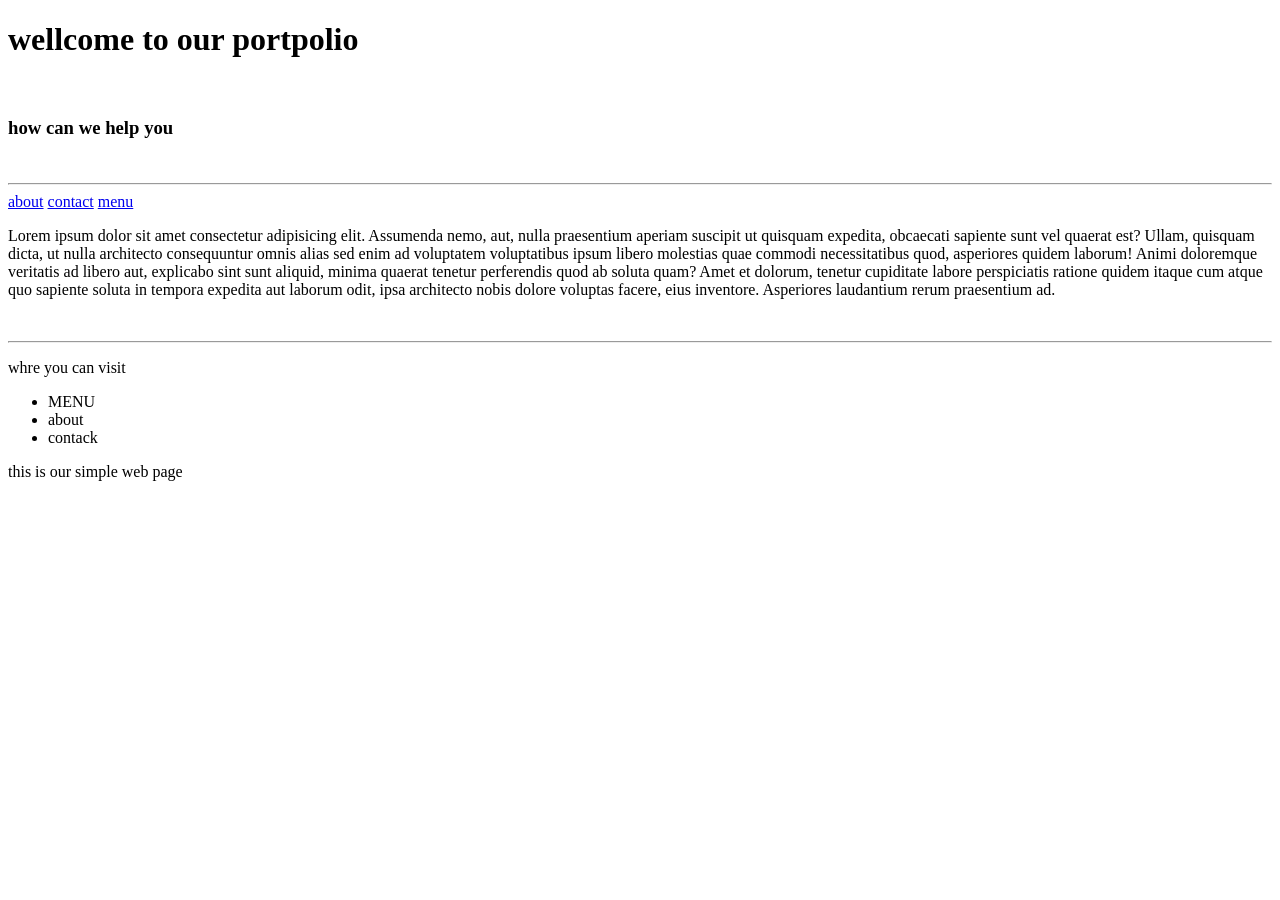
==== index.html @ b8527ccb "first commit" ====
<!DOCTYPE html>
<html lang="en">
<head>
    <title>for exam by chatgpt</title>
</head>
<body>
    <h1>wellcome to our portpolio</h1><br>
    <h3>how can we help you</h3>
    <br><hr>
    <nav>
         <a href="about.html">about</a>
        <a href="contact.html">contact</a>
        <a href="menu.html">menu</a>
    </nav>
    <p>Lorem ipsum dolor sit amet consectetur adipisicing elit. Assumenda nemo, aut, nulla praesentium aperiam suscipit ut quisquam expedita, obcaecati sapiente sunt vel quaerat est? Ullam, quisquam dicta, ut nulla architecto consequuntur omnis alias sed enim ad voluptatem voluptatibus ipsum libero molestias quae commodi necessitatibus quod, asperiores quidem laborum! Animi doloremque veritatis ad libero aut, explicabo sint sunt aliquid, minima quaerat tenetur perferendis quod ab soluta quam? Amet et dolorum, tenetur cupiditate labore perspiciatis ratione quidem itaque cum atque quo sapiente soluta in tempora expedita aut laborum odit, ipsa architecto nobis dolore voluptas facere, eius inventore. Asperiores laudantium rerum praesentium ad.</p>
    <br><hr>
    <p>whre you can visit </p>
    <ul>
        <li>    MENU </li>
        <li>about</li>
        <li>contack</li>

    </ul>
<footer>this is our simple web page</footer>
</body>
</html>
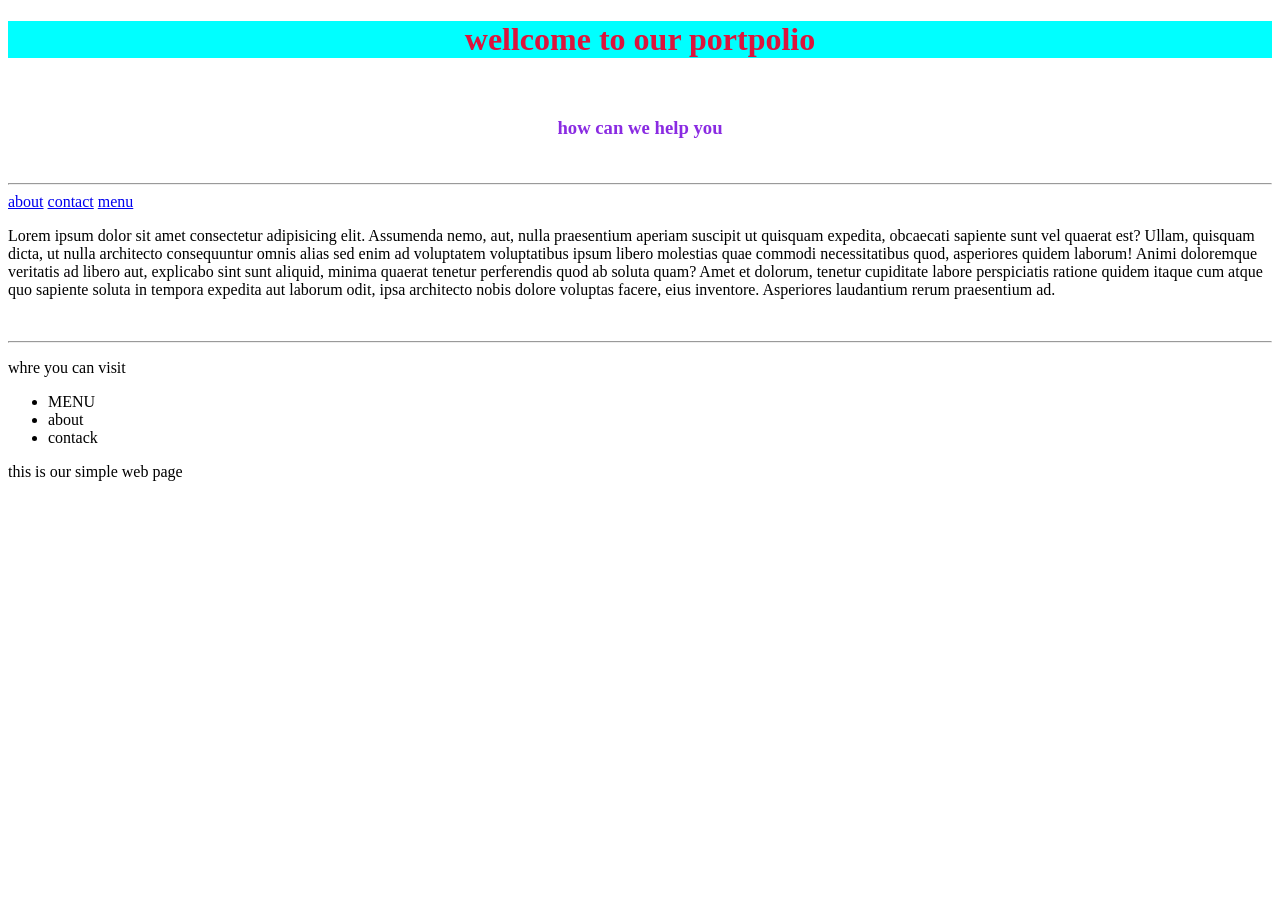
==== commit 20ccdb5d: "add some css code" ====
--- a/index.html
+++ b/index.html
@@ -2,10 +2,20 @@
 <html lang="en">
 <head>
     <title>for exam by chatgpt</title>
+    <style>
+h1{text-align: center;
+color: crimson;
+background-color: aqua;
+font-family: Georgia, 'Times New Roman', Times, serif;
+}
+.font{color: blueviolet; text-align: center; 
+font-weight: bold;}
+
+    </style>
 </head>
 <body>
-    <h1>wellcome to our portpolio</h1><br>
-    <h3>how can we help you</h3>
+    <h1 >wellcome to our portpolio</h1><br>
+    <h3 class="font" >how can we help you</h3>
     <br><hr>
     <nav>
          <a href="about.html">about</a>
@@ -16,7 +26,7 @@
     <br><hr>
     <p>whre you can visit </p>
     <ul>
-        <li>    MENU </li>
+        <li>MENU </li>
         <li>about</li>
         <li>contack</li>
 
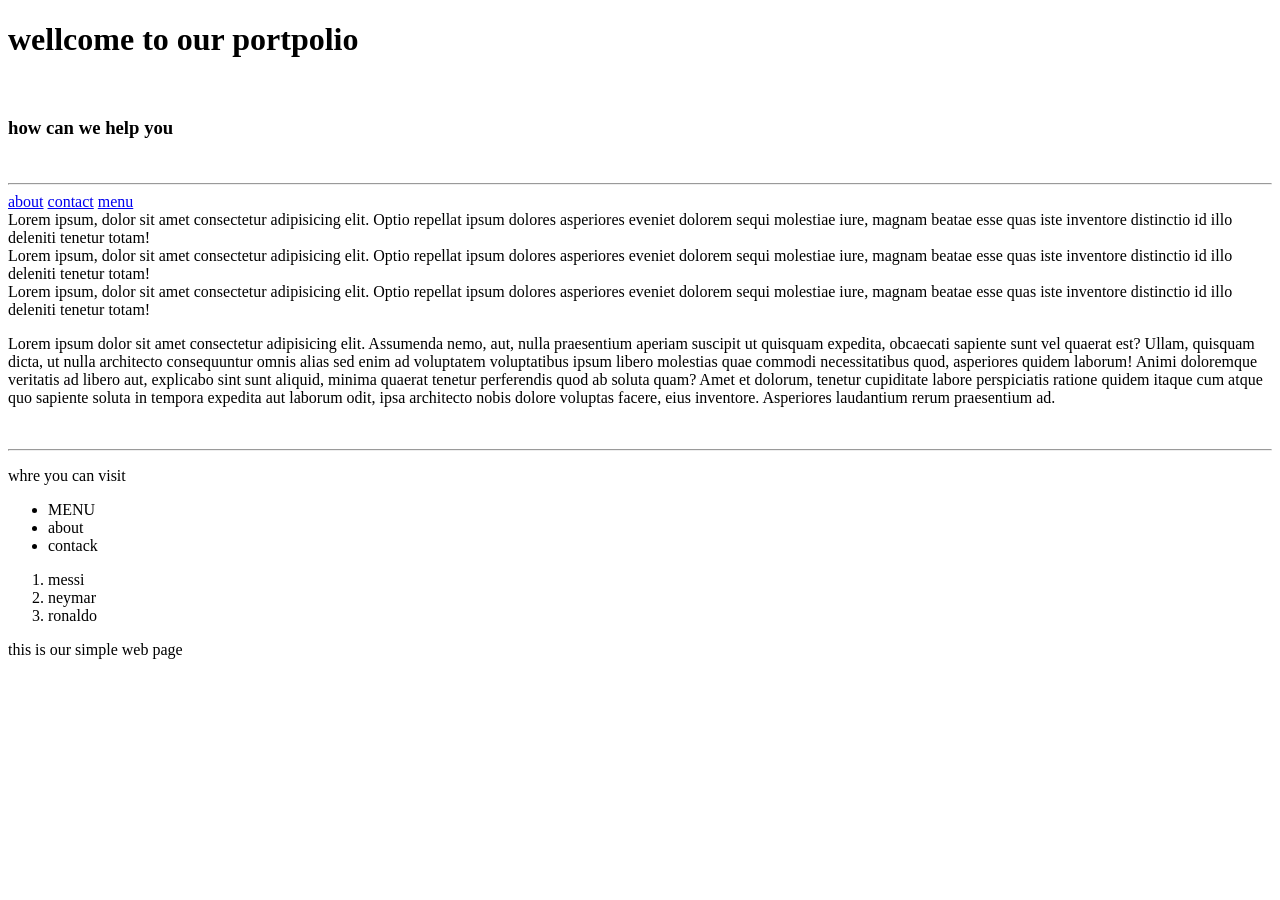
==== commit c4ac58c9: "add css" ====
--- a/index.html
+++ b/index.html
@@ -1,36 +1,61 @@
-<!DOCTYPE html>
+<!doctype html>
 <html lang="en">
-<head>
+  <head>
     <title>for exam by chatgpt</title>
-    <style>
-h1{text-align: center;
-color: crimson;
-background-color: aqua;
-font-family: Georgia, 'Times New Roman', Times, serif;
-}
-.font{color: blueviolet; text-align: center; 
-font-weight: bold;}
+  </head>
+  <body>
+    <h1 class="header">wellcome to our portpolio</h1>
+    <br />
+    <h3 class="font">how can we help you</h3>
+    <br />
+    <hr />
+    <nav>
+      <a href="about.html">about</a>
+      <a href="contact.html">contact</a>
+      <a href="menu.html">menu</a>
+    </nav>
 
-    </style>
-</head>
-<body>
-    <h1 >wellcome to our portpolio</h1><br>
-    <h3 class="font" >how can we help you</h3>
-    <br><hr>
-    <nav>
-         <a href="about.html">about</a>
-        <a href="contact.html">contact</a>
-        <a href="menu.html">menu</a>
-    </nav>
-    <p>Lorem ipsum dolor sit amet consectetur adipisicing elit. Assumenda nemo, aut, nulla praesentium aperiam suscipit ut quisquam expedita, obcaecati sapiente sunt vel quaerat est? Ullam, quisquam dicta, ut nulla architecto consequuntur omnis alias sed enim ad voluptatem voluptatibus ipsum libero molestias quae commodi necessitatibus quod, asperiores quidem laborum! Animi doloremque veritatis ad libero aut, explicabo sint sunt aliquid, minima quaerat tenetur perferendis quod ab soluta quam? Amet et dolorum, tenetur cupiditate labore perspiciatis ratione quidem itaque cum atque quo sapiente soluta in tempora expedita aut laborum odit, ipsa architecto nobis dolore voluptas facere, eius inventore. Asperiores laudantium rerum praesentium ad.</p>
-    <br><hr>
-    <p>whre you can visit </p>
+    <article>
+      Lorem ipsum, dolor sit amet consectetur adipisicing elit. Optio repellat
+      ipsum dolores asperiores eveniet dolorem sequi molestiae iure, magnam
+      beatae esse quas iste inventore distinctio id illo deleniti tenetur totam!
+    </article>
+    <article>
+      Lorem ipsum, dolor sit amet consectetur adipisicing elit. Optio repellat
+      ipsum dolores asperiores eveniet dolorem sequi molestiae iure, magnam
+      beatae esse quas iste inventore distinctio id illo deleniti tenetur totam!
+    </article>
+    <article>
+      Lorem ipsum, dolor sit amet consectetur adipisicing elit. Optio repellat
+      ipsum dolores asperiores eveniet dolorem sequi molestiae iure, magnam
+      beatae esse quas iste inventore distinctio id illo deleniti tenetur totam!
+    </article>
+    <p>
+      Lorem ipsum dolor sit amet consectetur adipisicing elit. Assumenda nemo,
+      aut, nulla praesentium aperiam suscipit ut quisquam expedita, obcaecati
+      sapiente sunt vel quaerat est? Ullam, quisquam dicta, ut nulla architecto
+      consequuntur omnis alias sed enim ad voluptatem voluptatibus ipsum libero
+      molestias quae commodi necessitatibus quod, asperiores quidem laborum!
+      Animi doloremque veritatis ad libero aut, explicabo sint sunt aliquid,
+      minima quaerat tenetur perferendis quod ab soluta quam? Amet et dolorum,
+      tenetur cupiditate labore perspiciatis ratione quidem itaque cum atque quo
+      sapiente soluta in tempora expedita aut laborum odit, ipsa architecto
+      nobis dolore voluptas facere, eius inventore. Asperiores laudantium rerum
+      praesentium ad.
+    </p>
+    <br />
+    <hr />
+    <p>whre you can visit</p>
     <ul>
-        <li>MENU </li>
-        <li>about</li>
-        <li>contack</li>
-
+      <li>MENU</li>
+      <li>about</li>
+      <li>contack</li>
     </ul>
-<footer>this is our simple web page</footer>
-</body>
-</html>+    <ol>
+      <li>messi</li>
+      <li>neymar</li>
+      <li>ronaldo</li>
+    </ol>
+    <footer>this is our simple web page</footer>
+  </body>
+</html>
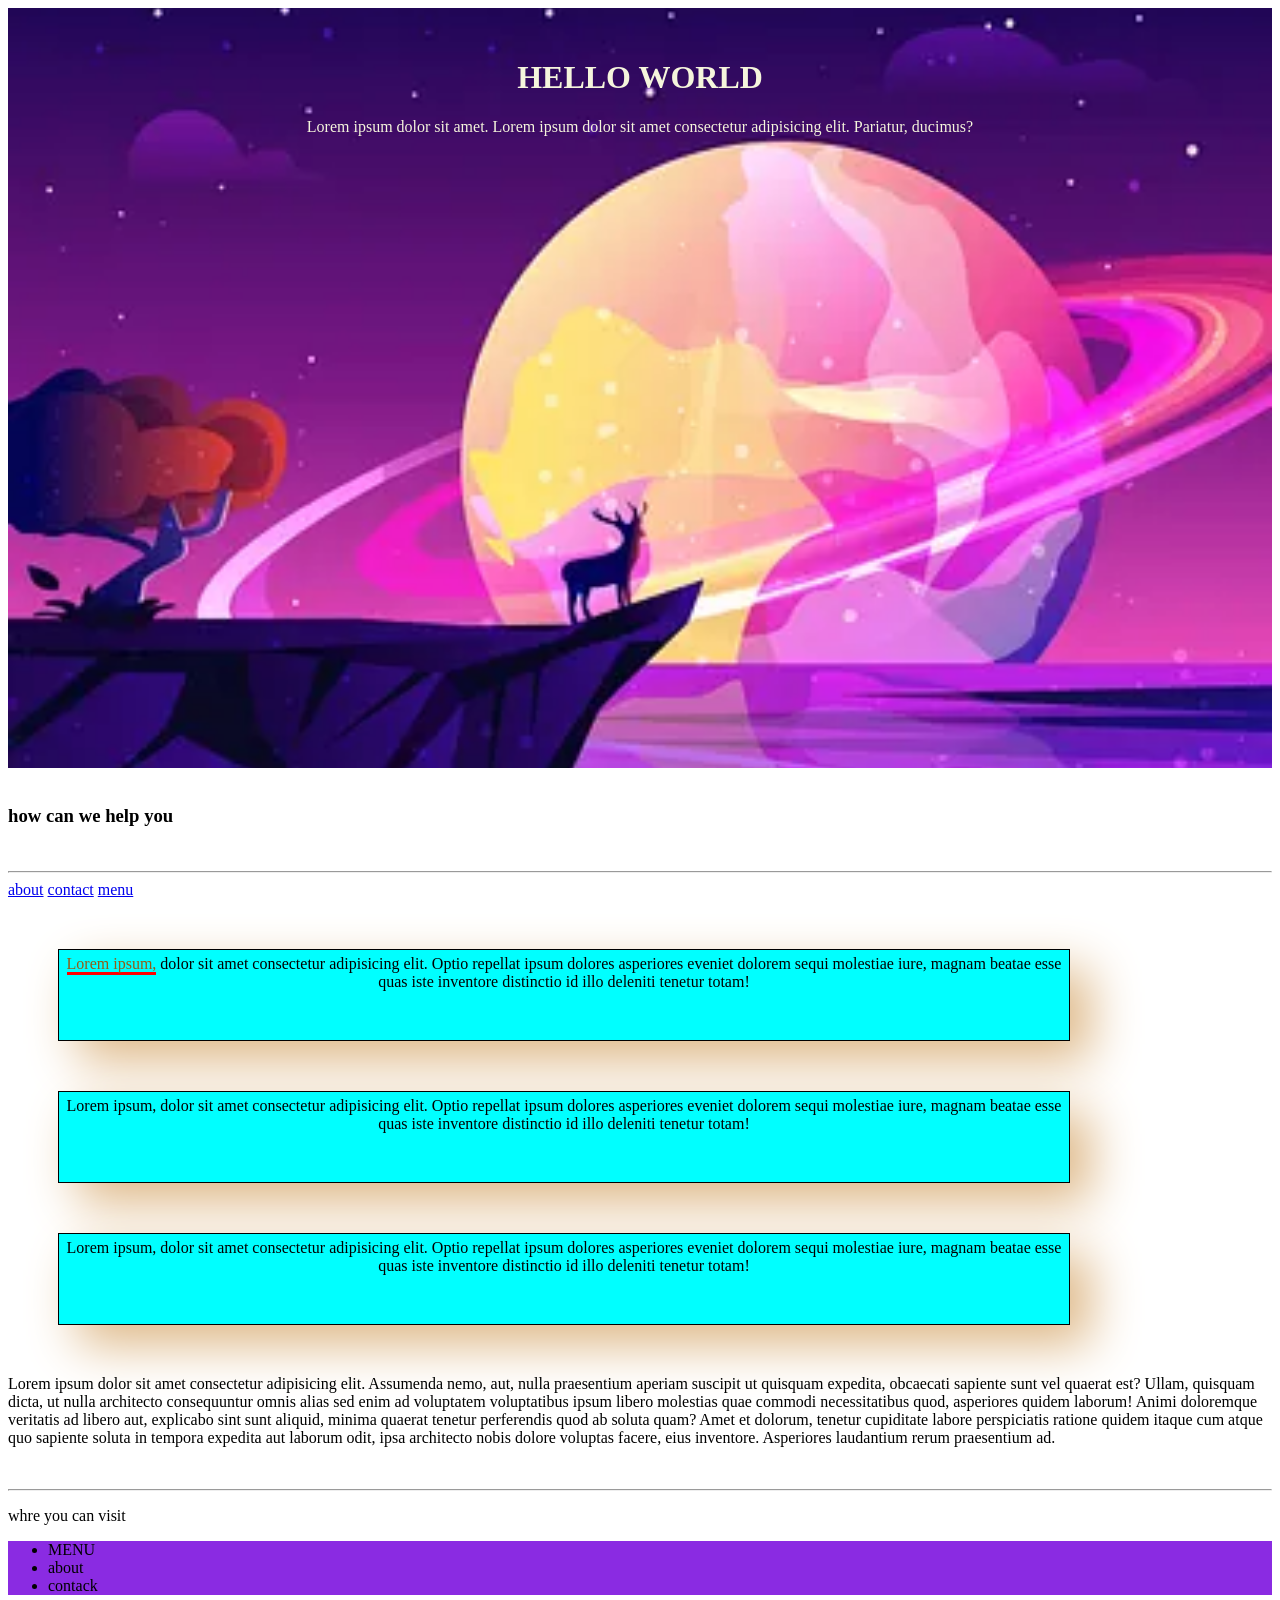
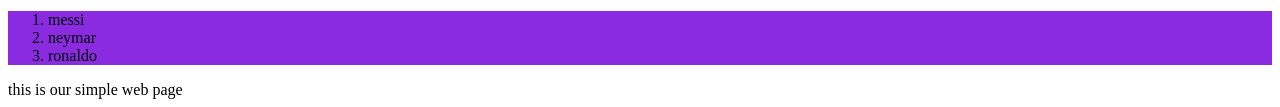
==== commit 66f90a7d: "adding css" ====
--- a/index.html
+++ b/index.html
@@ -2,9 +2,17 @@
 <html lang="en">
   <head>
     <title>for exam by chatgpt</title>
+    <link rel="stylesheet" href="style/display.css" />
+    <link rel="stylesheet" href="style/shadow.css" />
   </head>
   <body>
-    <h1 class="header">wellcome to our portpolio</h1>
+    <header id="header">
+      <h1>HELLO WORLD</h1>
+      <p>
+        Lorem ipsum dolor sit amet. Lorem ipsum dolor sit amet consectetur
+        adipisicing elit. Pariatur, ducimus?
+      </p>
+    </header>
     <br />
     <h3 class="font">how can we help you</h3>
     <br />
@@ -15,17 +23,18 @@
       <a href="menu.html">menu</a>
     </nav>
 
-    <article>
+    <article class="blog">
+      <span>Lorem ipsum,</span> dolor sit amet consectetur adipisicing elit.
+      Optio repellat ipsum dolores asperiores eveniet dolorem sequi molestiae
+      iure, magnam beatae esse quas iste inventore distinctio id illo deleniti
+      tenetur totam!
+    </article>
+    <article class="blog">
       Lorem ipsum, dolor sit amet consectetur adipisicing elit. Optio repellat
       ipsum dolores asperiores eveniet dolorem sequi molestiae iure, magnam
       beatae esse quas iste inventore distinctio id illo deleniti tenetur totam!
     </article>
-    <article>
-      Lorem ipsum, dolor sit amet consectetur adipisicing elit. Optio repellat
-      ipsum dolores asperiores eveniet dolorem sequi molestiae iure, magnam
-      beatae esse quas iste inventore distinctio id illo deleniti tenetur totam!
-    </article>
-    <article>
+    <article class="blog">
       Lorem ipsum, dolor sit amet consectetur adipisicing elit. Optio repellat
       ipsum dolores asperiores eveniet dolorem sequi molestiae iure, magnam
       beatae esse quas iste inventore distinctio id illo deleniti tenetur totam!
--- a/style/display.css
+++ b/style/display.css
@@ -0,0 +1,49 @@
+
+      /* h1 { */
+        text-align: center;
+        color: crimson;
+        background-color: aqua;
+        font-family: Georgia, "Times New Roman", Times, serif;
+      }
+      .font {
+        color: blueviolet;
+        text-align: center;
+        font-weight: bold;
+      }
+      ol,
+      ul {
+        background-color: blueviolet;
+        text-align: left;
+      }
+      .peragraph,
+      .header {
+        color: yellowgreen;
+        background-color: rgb(235, 192, 135);
+      }
+
+      article {
+        background-color: lightblue;
+        border: 1px solid black;
+        text-align: right;
+        margin: 40px;
+        padding: 5px;
+      }
+      span{
+        color: rgb(146, 92, 21);
+
+      }
+      span{border-bottom: 3px solid red;}
+      #header{
+        background-color: rgb(158, 201, 238);
+        background-image: url('picture1.jpg');
+        height: 700px;
+        text-align: center;
+        color: beige;
+        padding: 30px;
+        background-repeat: no-repeat;
+        background-size: cover;
+        background-position: center;
+      }
+      /* * {
+        margin: 0; */
+    
--- a/style/shadow.css
+++ b/style/shadow.css
@@ -0,0 +1,9 @@
+.blog{
+    background-color: aqua;
+    width: 1000px;
+    height: 80px;
+    margin: 50px;
+    box-shadow: 20px 20px 50px burlywood;
+    text-align: center;
+
+}
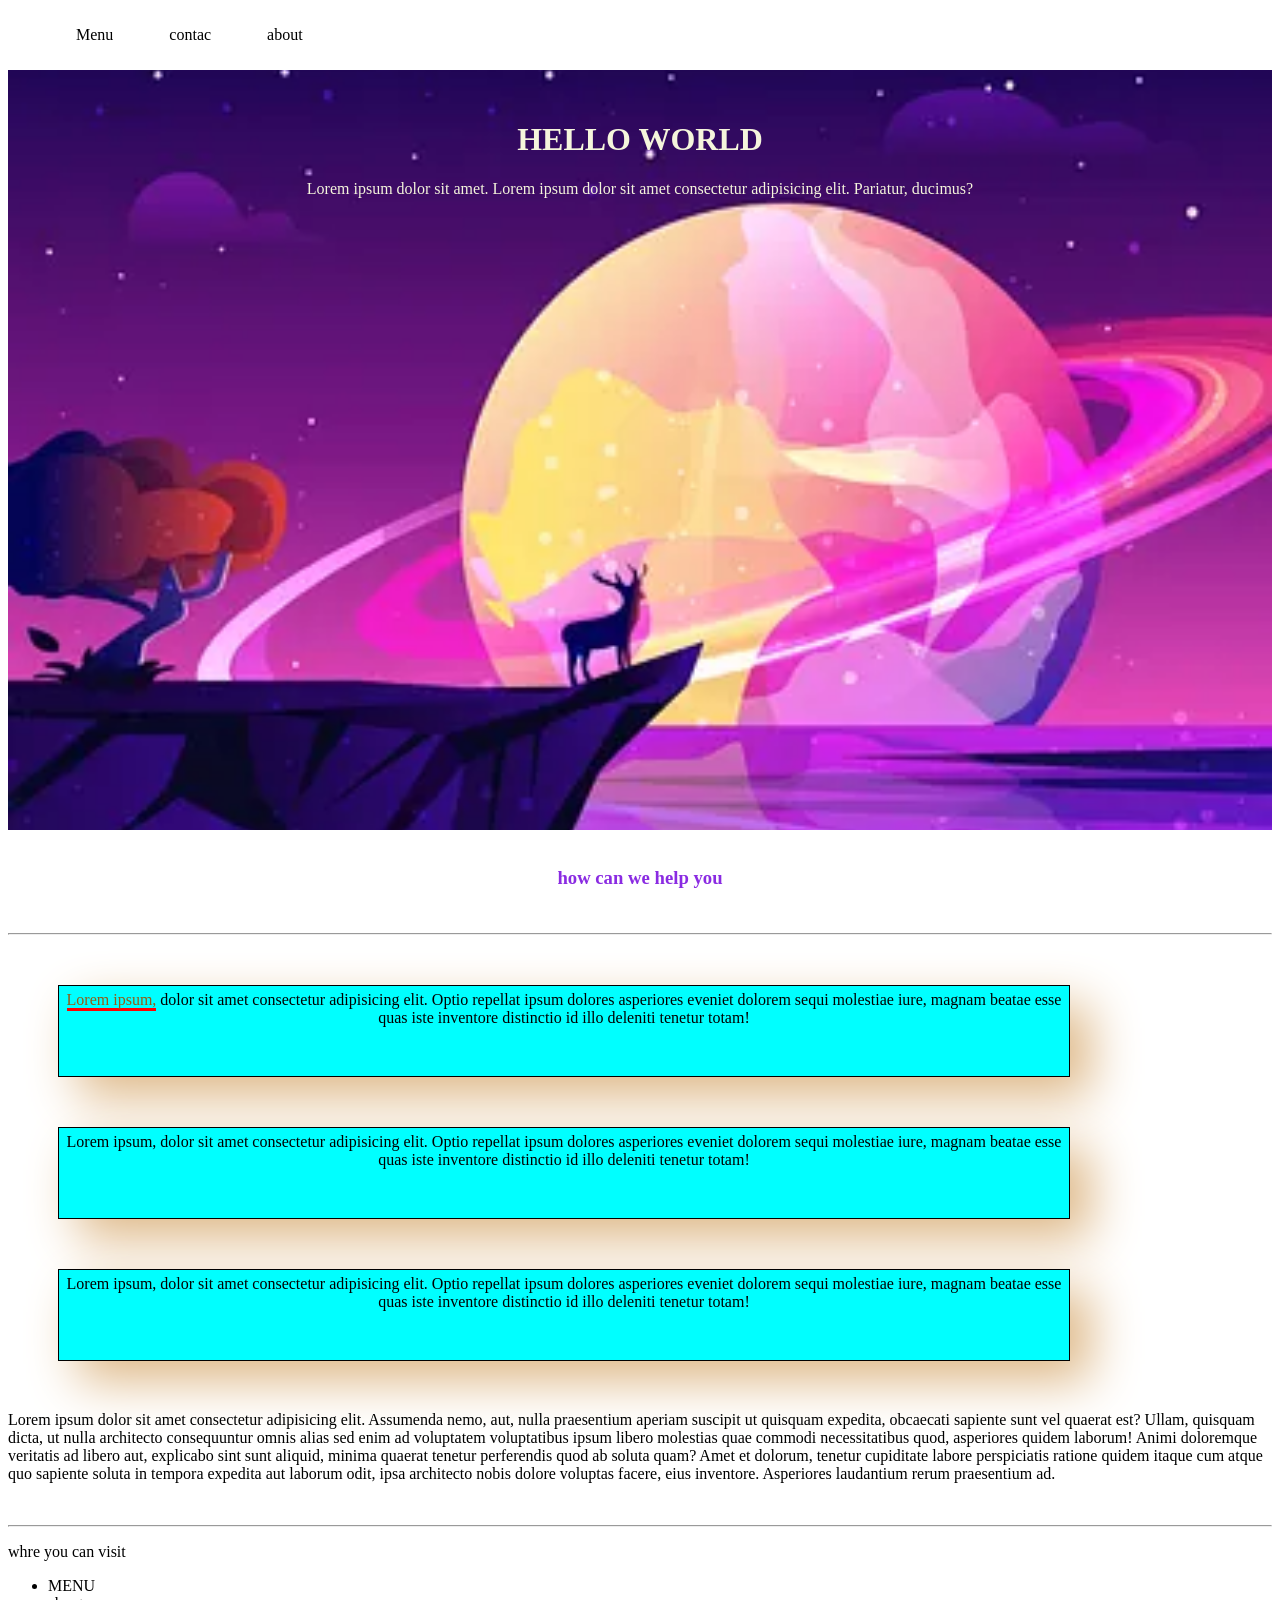
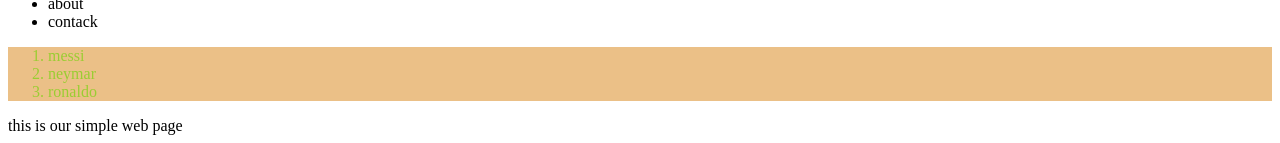
==== commit 18939cd0: "adjust" ====
--- a/index.html
+++ b/index.html
@@ -6,6 +6,13 @@
     <link rel="stylesheet" href="style/shadow.css" />
   </head>
   <body>
+    <nav>
+      <ul>
+        <li><a href="menu.html">Menu</a></li>
+        <li><a href="contact.html">contac</a></li>
+        <li><a href="about.html">about</a></li>
+      </ul>
+    </nav>
     <header id="header">
       <h1>HELLO WORLD</h1>
       <p>
@@ -17,18 +24,15 @@
     <h3 class="font">how can we help you</h3>
     <br />
     <hr />
-    <nav>
-      <a href="about.html">about</a>
-      <a href="contact.html">contact</a>
-      <a href="menu.html">menu</a>
-    </nav>
 
-    <article class="blog">
-      <span>Lorem ipsum,</span> dolor sit amet consectetur adipisicing elit.
-      Optio repellat ipsum dolores asperiores eveniet dolorem sequi molestiae
-      iure, magnam beatae esse quas iste inventore distinctio id illo deleniti
-      tenetur totam!
-    </article>
+    <div>
+      <article class="blog">
+        <span>Lorem ipsum,</span> dolor sit amet consectetur adipisicing elit.
+        Optio repellat ipsum dolores asperiores eveniet dolorem sequi molestiae
+        iure, magnam beatae esse quas iste inventore distinctio id illo deleniti
+        tenetur totam!
+      </article>
+    </div>
     <article class="blog">
       Lorem ipsum, dolor sit amet consectetur adipisicing elit. Optio repellat
       ipsum dolores asperiores eveniet dolorem sequi molestiae iure, magnam
--- a/style/display.css
+++ b/style/display.css
@@ -1,20 +1,12 @@
 
-      /* h1 { */
-        text-align: center;
-        color: crimson;
-        background-color: aqua;
-        font-family: Georgia, "Times New Roman", Times, serif;
-      }
+    
       .font {
         color: blueviolet;
         text-align: center;
         font-weight: bold;
       }
       ol,
-      ul {
-        background-color: blueviolet;
-        text-align: left;
-      }
+      
       .peragraph,
       .header {
         color: yellowgreen;
@@ -44,6 +36,30 @@
         background-size: cover;
         background-position: center;
       }
-      /* * {
-        margin: 0; */
-    +      nav ul {
+        display: flex;
+        list-style: none;
+        text-decoration: none;
+        margin-right: 10px;
+
+      }
+      nav ul li{
+        padding: 10px;
+        text-align: center;
+        text-decoration: none;
+        list font-style: 8px;
+        
+      }
+
+        nav ul li a{
+          text-align: center;
+          color: black;
+          padding: 18px;
+          text-decoration: aqua;
+        }
+      
+      
+    nav ul li:hover{
+      background-color: lightgray;
+
+    }
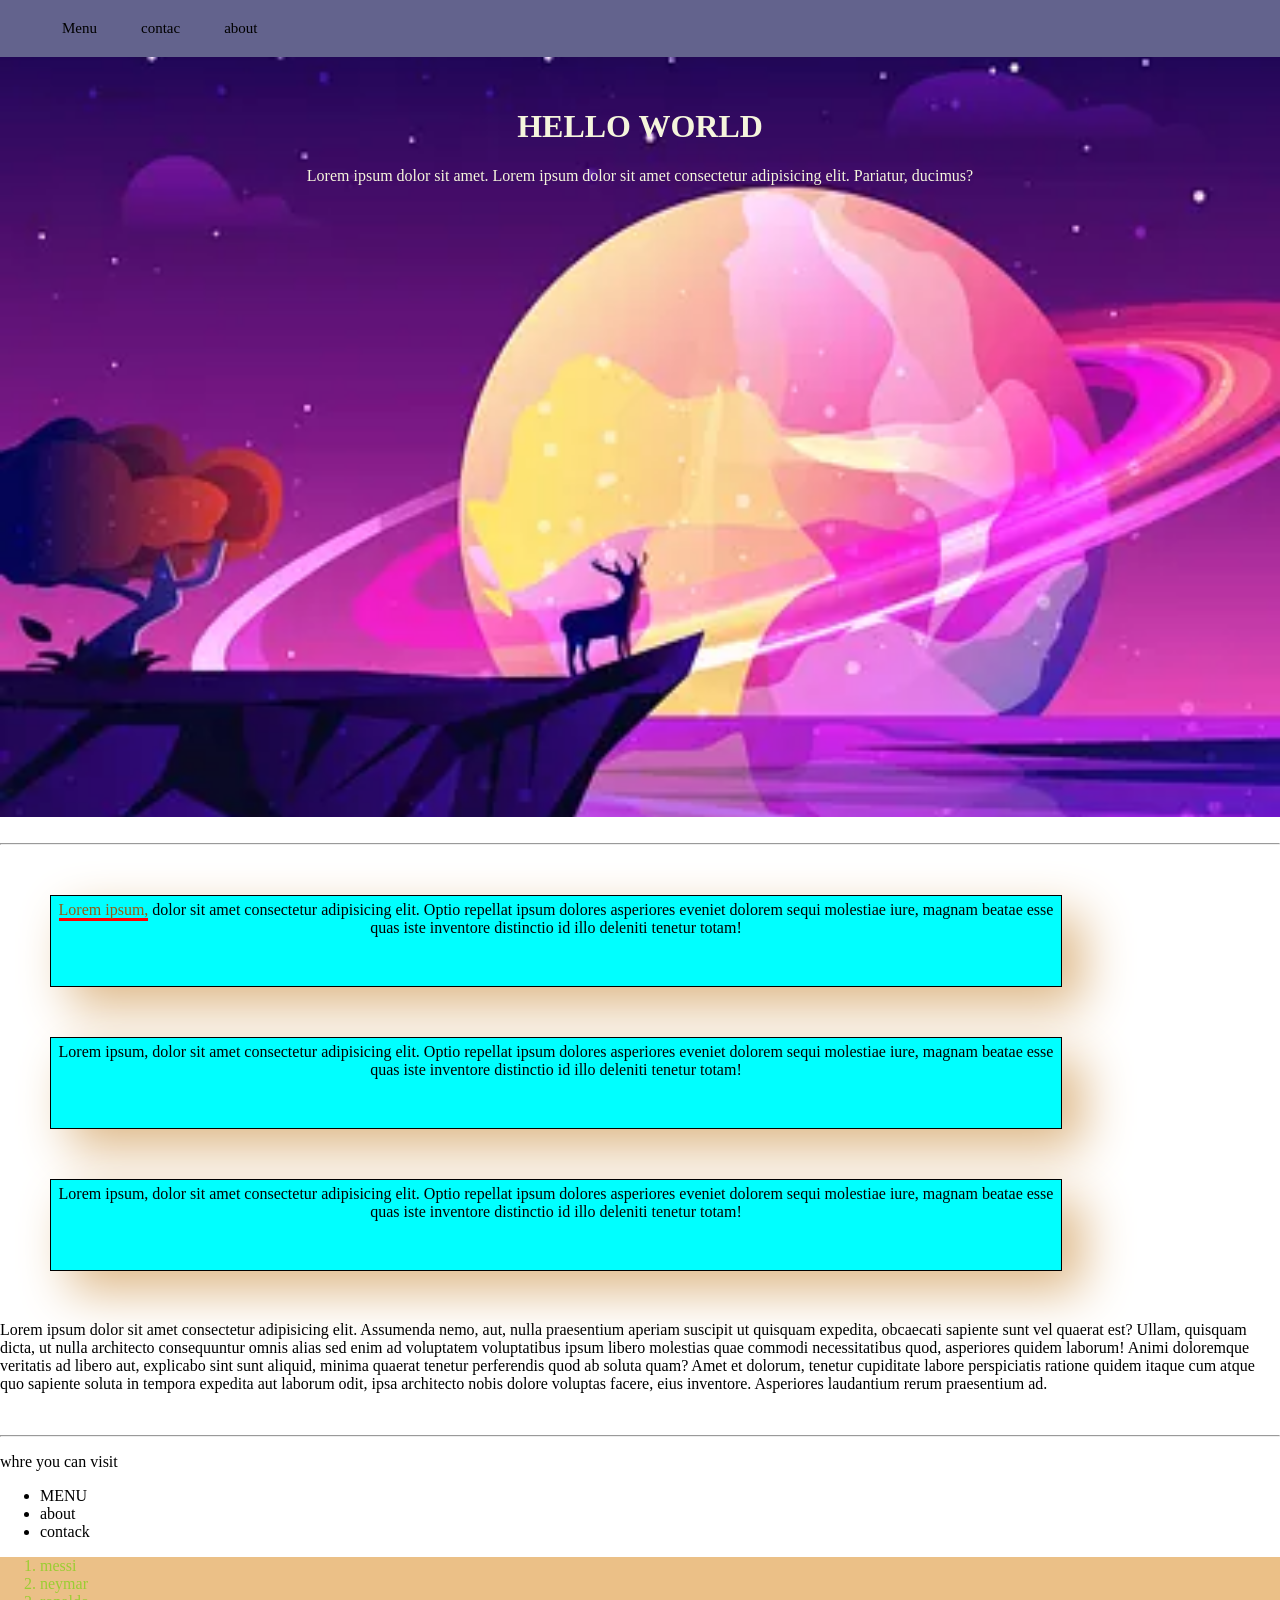
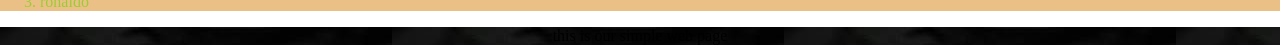
==== commit f1dcf728: "css" ====
--- a/index.html
+++ b/index.html
@@ -6,7 +6,7 @@
     <link rel="stylesheet" href="style/shadow.css" />
   </head>
   <body>
-    <nav>
+    <nav class="design">
       <ul>
         <li><a href="menu.html">Menu</a></li>
         <li><a href="contact.html">contac</a></li>
@@ -21,54 +21,56 @@
       </p>
     </header>
     <br />
-    <h3 class="font">how can we help you</h3>
-    <br />
-    <hr />
+    <main>
+      <hr />
 
-    <div>
+      <div>
+        <article class="blog">
+          <span>Lorem ipsum,</span> dolor sit amet consectetur adipisicing elit.
+          Optio repellat ipsum dolores asperiores eveniet dolorem sequi
+          molestiae iure, magnam beatae esse quas iste inventore distinctio id
+          illo deleniti tenetur totam!
+        </article>
+      </div>
       <article class="blog">
-        <span>Lorem ipsum,</span> dolor sit amet consectetur adipisicing elit.
-        Optio repellat ipsum dolores asperiores eveniet dolorem sequi molestiae
-        iure, magnam beatae esse quas iste inventore distinctio id illo deleniti
-        tenetur totam!
+        Lorem ipsum, dolor sit amet consectetur adipisicing elit. Optio repellat
+        ipsum dolores asperiores eveniet dolorem sequi molestiae iure, magnam
+        beatae esse quas iste inventore distinctio id illo deleniti tenetur
+        totam!
       </article>
-    </div>
-    <article class="blog">
-      Lorem ipsum, dolor sit amet consectetur adipisicing elit. Optio repellat
-      ipsum dolores asperiores eveniet dolorem sequi molestiae iure, magnam
-      beatae esse quas iste inventore distinctio id illo deleniti tenetur totam!
-    </article>
-    <article class="blog">
-      Lorem ipsum, dolor sit amet consectetur adipisicing elit. Optio repellat
-      ipsum dolores asperiores eveniet dolorem sequi molestiae iure, magnam
-      beatae esse quas iste inventore distinctio id illo deleniti tenetur totam!
-    </article>
-    <p>
-      Lorem ipsum dolor sit amet consectetur adipisicing elit. Assumenda nemo,
-      aut, nulla praesentium aperiam suscipit ut quisquam expedita, obcaecati
-      sapiente sunt vel quaerat est? Ullam, quisquam dicta, ut nulla architecto
-      consequuntur omnis alias sed enim ad voluptatem voluptatibus ipsum libero
-      molestias quae commodi necessitatibus quod, asperiores quidem laborum!
-      Animi doloremque veritatis ad libero aut, explicabo sint sunt aliquid,
-      minima quaerat tenetur perferendis quod ab soluta quam? Amet et dolorum,
-      tenetur cupiditate labore perspiciatis ratione quidem itaque cum atque quo
-      sapiente soluta in tempora expedita aut laborum odit, ipsa architecto
-      nobis dolore voluptas facere, eius inventore. Asperiores laudantium rerum
-      praesentium ad.
-    </p>
-    <br />
-    <hr />
-    <p>whre you can visit</p>
-    <ul>
-      <li>MENU</li>
-      <li>about</li>
-      <li>contack</li>
-    </ul>
-    <ol>
-      <li>messi</li>
-      <li>neymar</li>
-      <li>ronaldo</li>
-    </ol>
+      <article class="blog">
+        Lorem ipsum, dolor sit amet consectetur adipisicing elit. Optio repellat
+        ipsum dolores asperiores eveniet dolorem sequi molestiae iure, magnam
+        beatae esse quas iste inventore distinctio id illo deleniti tenetur
+        totam!
+      </article>
+      <p>
+        Lorem ipsum dolor sit amet consectetur adipisicing elit. Assumenda nemo,
+        aut, nulla praesentium aperiam suscipit ut quisquam expedita, obcaecati
+        sapiente sunt vel quaerat est? Ullam, quisquam dicta, ut nulla
+        architecto consequuntur omnis alias sed enim ad voluptatem voluptatibus
+        ipsum libero molestias quae commodi necessitatibus quod, asperiores
+        quidem laborum! Animi doloremque veritatis ad libero aut, explicabo sint
+        sunt aliquid, minima quaerat tenetur perferendis quod ab soluta quam?
+        Amet et dolorum, tenetur cupiditate labore perspiciatis ratione quidem
+        itaque cum atque quo sapiente soluta in tempora expedita aut laborum
+        odit, ipsa architecto nobis dolore voluptas facere, eius inventore.
+        Asperiores laudantium rerum praesentium ad.
+      </p>
+      <br />
+      <hr />
+      <p>whre you can visit</p>
+      <ul>
+        <li>MENU</li>
+        <li>about</li>
+        <li>contack</li>
+      </ul>
+      <ol>
+        <li>messi</li>
+        <li>neymar</li>
+        <li>ronaldo</li>
+      </ol>
+    </main>
     <footer>this is our simple web page</footer>
   </body>
 </html>
--- a/style/display.css
+++ b/style/display.css
@@ -35,6 +35,29 @@
         background-repeat: no-repeat;
         background-size: cover;
         background-position: center;
+        border: none;
+      }
+      #menu-header{
+        background-color: aquamarine;
+        background-image: url(images.jpg);
+        height: 100vh;
+        text-align: center;
+        padding: 30px;
+        border-radius: 10px;
+        background-repeat: no-repeat;
+        background-position: center;
+        background-size: 100%;
+        border: none;
+        display: flex;
+    justify-content: center;
+    align-items: center;
+    text-align: centers;
+    color: beige;
+
+      }
+      body{
+        margin: 0px;
+        padding: 0px;
       }
       nav ul {
         display: flex;
@@ -44,11 +67,10 @@
 
       }
       nav ul li{
-        padding: 10px;
+        padding: 4px;
         text-align: center;
         text-decoration: none;
-        list font-style: 8px;
-        
+        font-size: 15px;
       }
 
         nav ul li a{
@@ -56,10 +78,60 @@
           color: black;
           padding: 18px;
           text-decoration: aqua;
+
+
         }
+      .design{background-color: rgb(99, 99, 141);
+        gap:20px;
+        display: flex;
+        nav-up: auto;
+
+      }
+      
+        .design{
+          text-align: center;
+          text-decoration: wavy;
+
+        }
+
       
       
     nav ul li:hover{
       background-color: lightgray;
 
+    }
+
+    .banner{
+     display: flex;
+      padding: 20px;
+      background-color: rgb(175, 175, 89);
+      text-align: center;
+      width: 100%;
+      border-radius: 13px;
+      text-align: center;
+      border-right: 5px;
+
+    }
+   .banner button{
+    cursor: pointer;
+    padding: 5px 15px;
+    border-radius: 4px;
+   }
+   .banner button:hover{
+    background-color: blue;
+   }
+    
+    .button{
+      text-align: center;
+    }
+    footer{
+      text-align: center;
+      background-image: url(image.jpg);
+      
+      
+    }
+    .footer{
+      color: white;
+      text-align: center;
+      align-items: center;
     }
